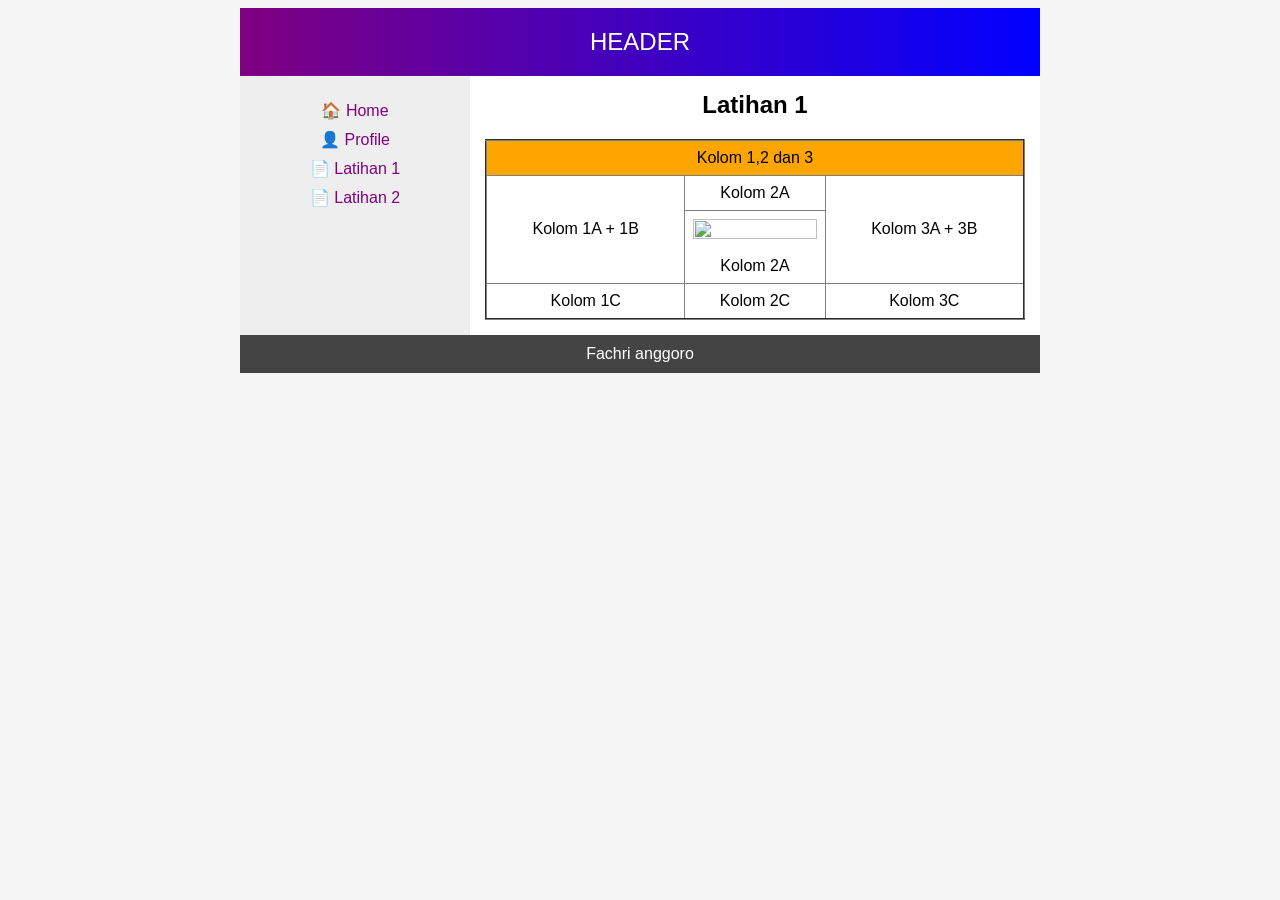
==== latihan1.html @ e7a6471e "Add files via upload" ====
<html>
<head>
<title>Latihan 1</title>
<link rel="stylesheet" href="style.css">
</head>

<body>
<div class="container">

<div class="header">HEADER</div>

<table width="100%">
<tr>

<td class="sidebar">
    <a href="index.html">🏠 Home</a>
    <a href="profile.html">👤 Profile</a>
    <a href="latihan1.html">📄 Latihan 1</a>
    <a href="latihan2.html">📄 Latihan 2</a>
</td>

<td class="content">

<h2>Latihan 1</h2>

<table border="2" width="100%">
<tr>
<td colspan="3" bgcolor="orange">Kolom 1,2 dan 3</td>
</tr>
<tr>
<td rowspan="2">Kolom 1A + 1B</td>
<td>Kolom 2A</td>
<td rowspan="2">Kolom 3A + 3B</td>
</tr>
<tr>
<td align="center">
    <img src="FOTO/985839.jpg" width="150"><br>
    Kolom 2A
</td>
</tr>
<tr>
<td>Kolom 1C</td>
<td>Kolom 2C</td>
<td>Kolom 3C</td>
</tr>
</table>

</td>

</tr>
</table>

<div class="footer">Fachri anggoro</div>

</div>
</body>
</html>
---- style.css ----
body {
    font-family: Arial;
    background: #f5f5f5;
}

/* CONTAINER */
.container {
    width: 800px;
    margin: auto;
}

/* HEADER */
.header {
    background: linear-gradient(to right, purple, blue);
    color: white;
    text-align: center;
    padding: 20px;
    font-size: 24px;
}

/* SIDEBAR */
.sidebar {
    background: #eee;
    width: 200px;
    vertical-align: top;
    padding: 15px;
}

/* CONTENT */
.content {
    padding: 15px;
    background: white;
}

/* FOOTER */
.footer {
    background: #444;
    color: white;
    text-align: center;
    padding: 10px;
}

/* LINK */
a {
    display: block;
    margin: 10px 0;
    text-decoration: none;
    color: purple;
}

/* TABLE BIAR RAPI */
table {
    border-collapse: collapse;
}

td {
    padding: 8px;
    text-align: center;
    vertical-align: middle;
}

/* GAMBAR BIAR FIT */
.content img {
    width: 100%;
    max-width: 200px;
    height: auto;
    display: block;
    margin: auto;
}

/* JUDUL */
h2 {
    margin-top: 0;
}
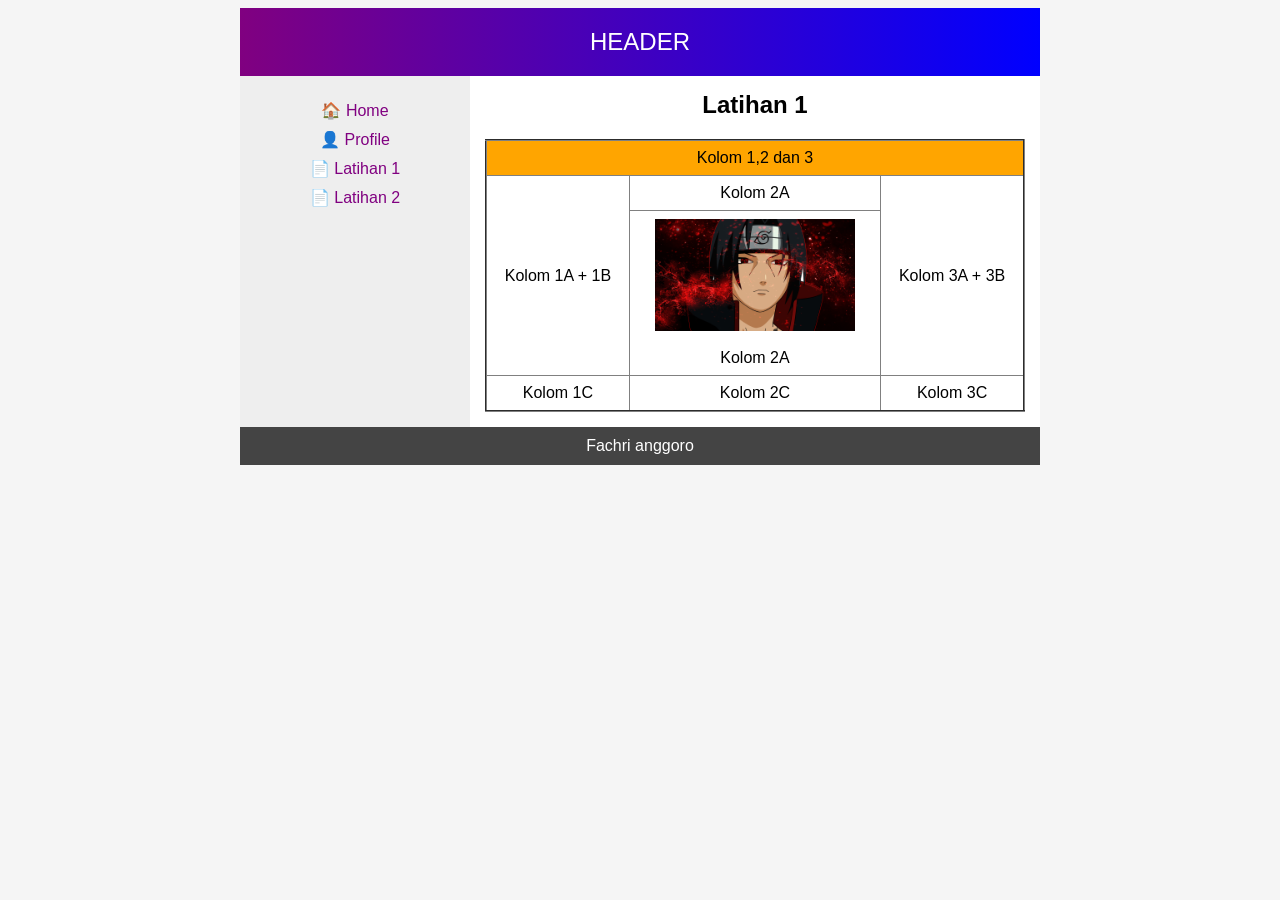
==== commit f571c410: "Update latihan1.html" ====
--- a/latihan1.html
+++ b/latihan1.html
@@ -34,7 +34,7 @@
 </tr>
 <tr>
 <td align="center">
-    <img src="FOTO/985839.jpg" width="150"><br>
+    <img src="985839.jpg" width="150"><br>
     Kolom 2A
 </td>
 </tr>
@@ -54,4 +54,4 @@
 
 </div>
 </body>
-</html>+</html>
